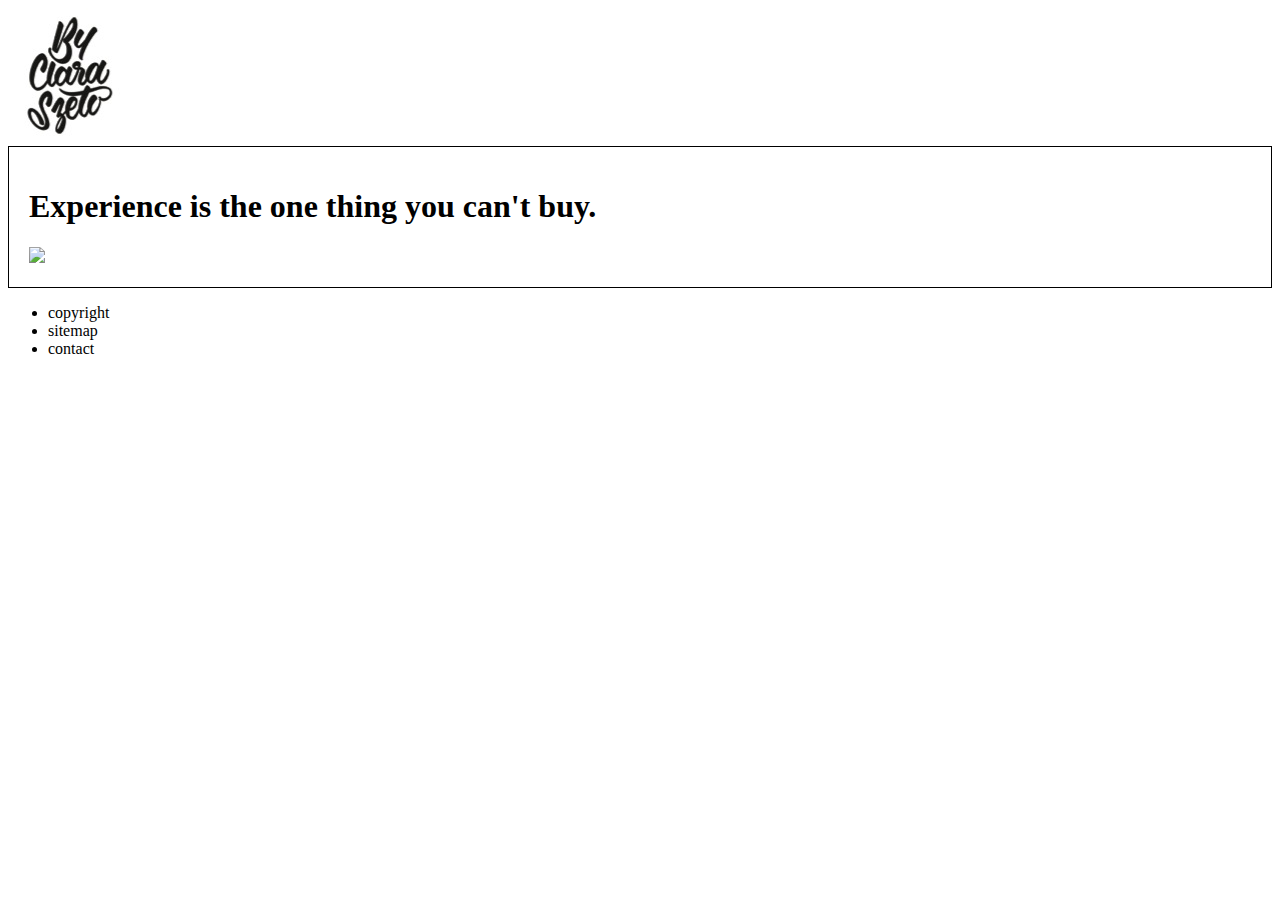
==== unit_5/index.html @ 9a2abb5d "Add files via upload" ====
<!DOCTYPE html>
<html>

<head>
	<link rel="stylesheet" type="text/css" href="style.css">
	<title>by clara szeto</title>
	<img src="images/logo.jpg">

</head>

<body>

    <div class="wrapper">
    
    <header>
  		<h1>Experience is the one thing you can't buy.</h1>
  		<img src="homepage_image.png">
    </header>
    
    <nav>

    </nav>
    
    <section>
    </section>

    <main>
		<article id="article_one"></article>

		<article id="article_two"></article>
	</main>	
    
    <footer>
  		<ul>
     	<li>copyright</li>
     	<li>sitemap</li>
     	<li>contact</li>
  		</ul>
    </footer>

    </div>

</body>


</html>
---- unit_5/style.css ----
header {
    background-color: [enter color here];
    border: 1px black solid;
    padding: 20px;
}
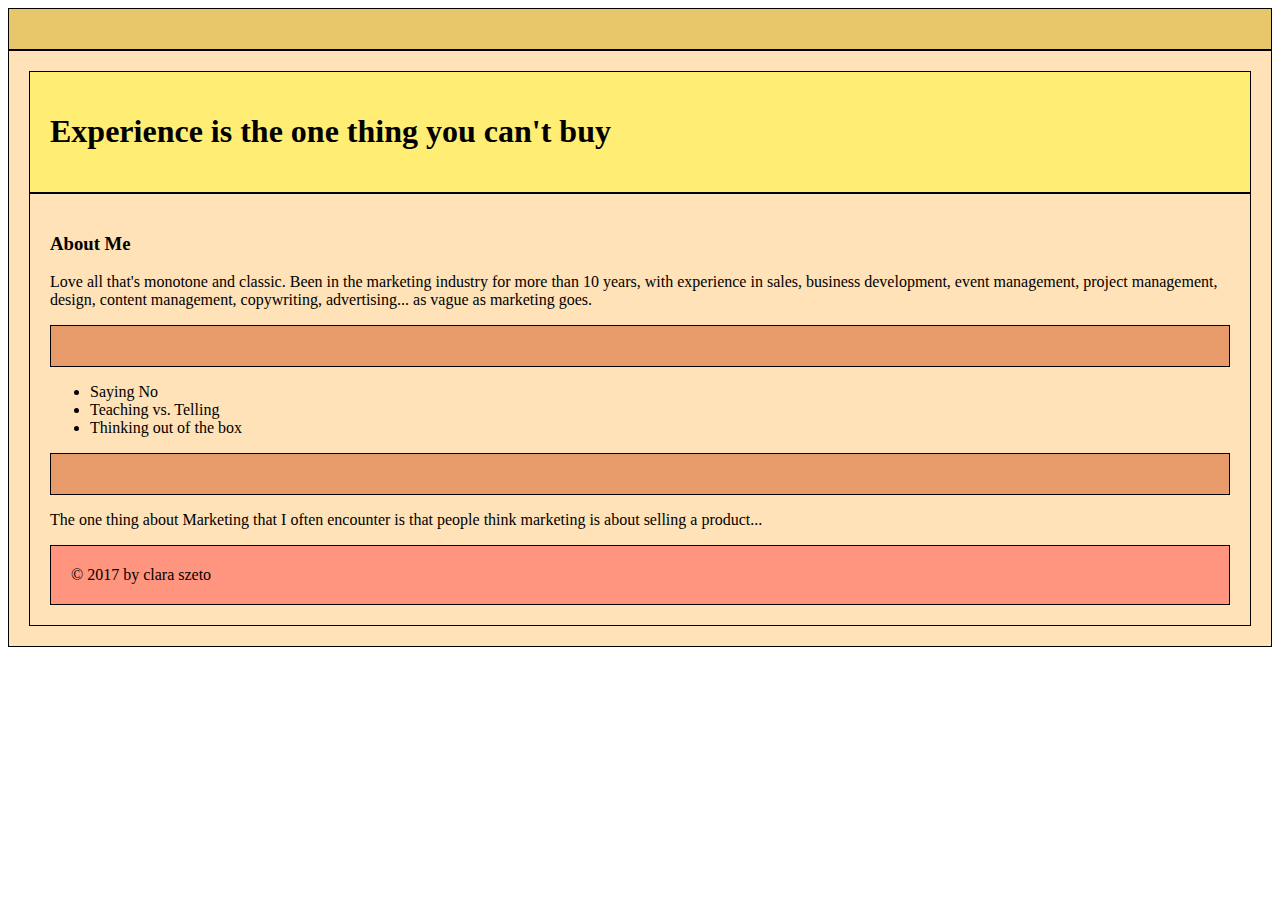
==== commit 571a0057: "Add files via upload" ====
--- a/unit_5/index.html
+++ b/unit_5/index.html
@@ -2,45 +2,47 @@
 <html>
 
 <head>
-	<link rel="stylesheet" type="text/css" href="style.css">
-	<title>by clara szeto</title>
-	<img src="images/logo.jpg">
+<link rel="stylesheet" type="text/css" href="style.css">
+
+<title> by clara szeto </title>
 
 </head>
 
 <body>
 
-    <div class="wrapper">
-    
-    <header>
-  		<h1>Experience is the one thing you can't buy.</h1>
-  		<img src="homepage_image.png">
-    </header>
-    
-    <nav>
+<nav>
 
     </nav>
-    
-    <section>
-    </section>
 
-    <main>
-		<article id="article_one"></article>
+    <div class="wrapper">
 
-		<article id="article_two"></article>
-	</main>	
-    
-    <footer>
-  		<ul>
-     	<li>copyright</li>
-     	<li>sitemap</li>
-     	<li>contact</li>
-  		</ul>
-    </footer>
+    <header>
+    	<h1>Experience is the one thing you can't buy</h1>
+    </header>
+
+    <div id="About">
+    <h3>About Me</h3>
+    <p>Love all that's monotone and classic. Been in the marketing industry for more than 10 years, with experience in sales, business development, event management, project management, design, content management, copywriting, advertising... as vague as marketing goes.</p>
+
+
+    <section id="one"> 
+
+    <article class="Rules I Live By"></article> 
+    <ul>
+    <li>Saying No</li>
+    <li>Teaching vs. Telling</li>
+    <li>Thinking out of the box</li>
+    </ul>
+
+    <article class="Rules About Marketing"></article> 
+    <p>The one thing about Marketing that I often encounter is that people think marketing is about selling a product...</p>
+
+
+  </section>
+  
+  
+    <footer>&copy 2017 by clara szeto</footer>
 
     </div>
 
-</body>
-
-
-</html>+</body>--- a/unit_5/style.css
+++ b/unit_5/style.css
@@ -1,5 +1,29 @@
 header {
-    background-color: [enter color here];
+    background-color: #FFED74;
     border: 1px black solid;
     padding: 20px;
-}+}
+
+nav {
+    background-color: #E8C66A;
+    border: 1px black solid;
+    padding: 20px;
+}
+
+article {
+    background-color: #E89C6C;
+    border: 1px black solid;
+    padding: 20px;
+}
+
+footer {
+    background-color: #FF957E;
+    border: 1px black solid;
+    padding: 20px;
+}
+
+div {
+    background-color: #FFE2B8;
+    border: 1px black solid;
+    padding: 20px;
+}
